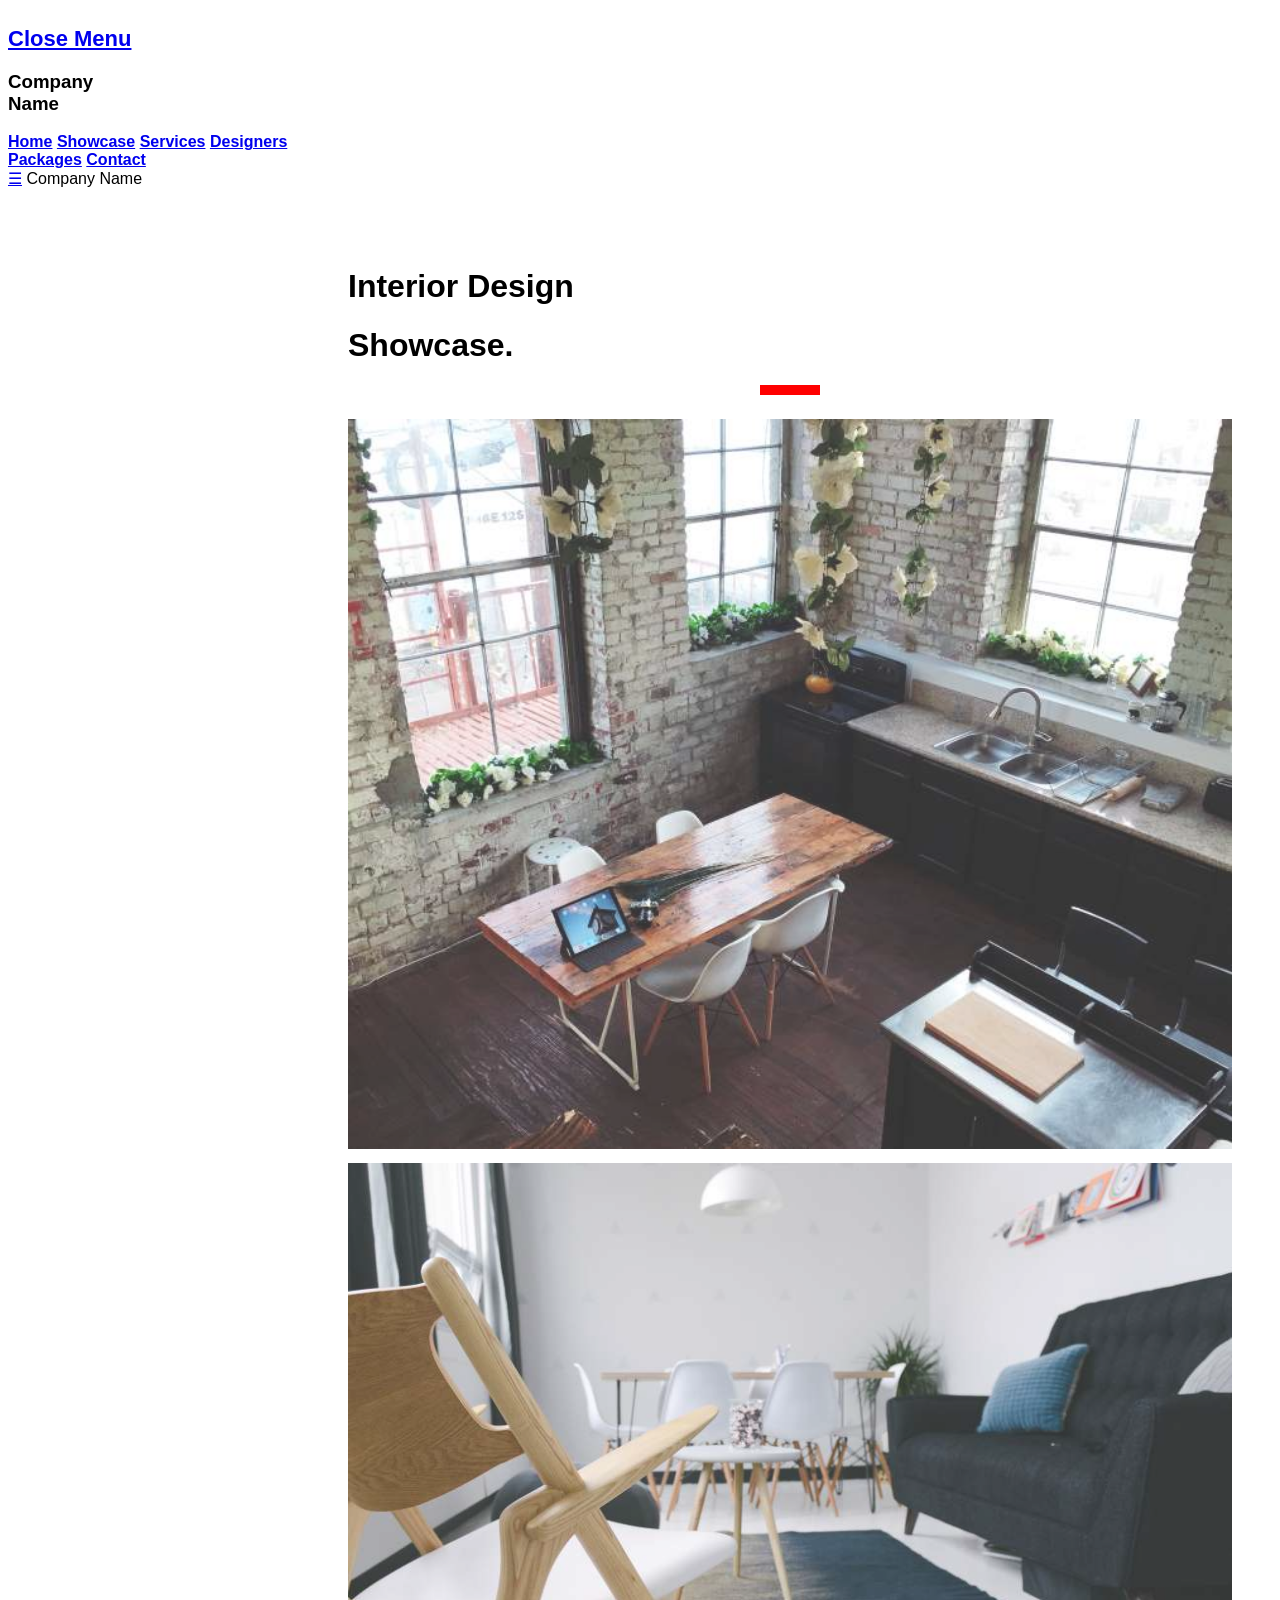
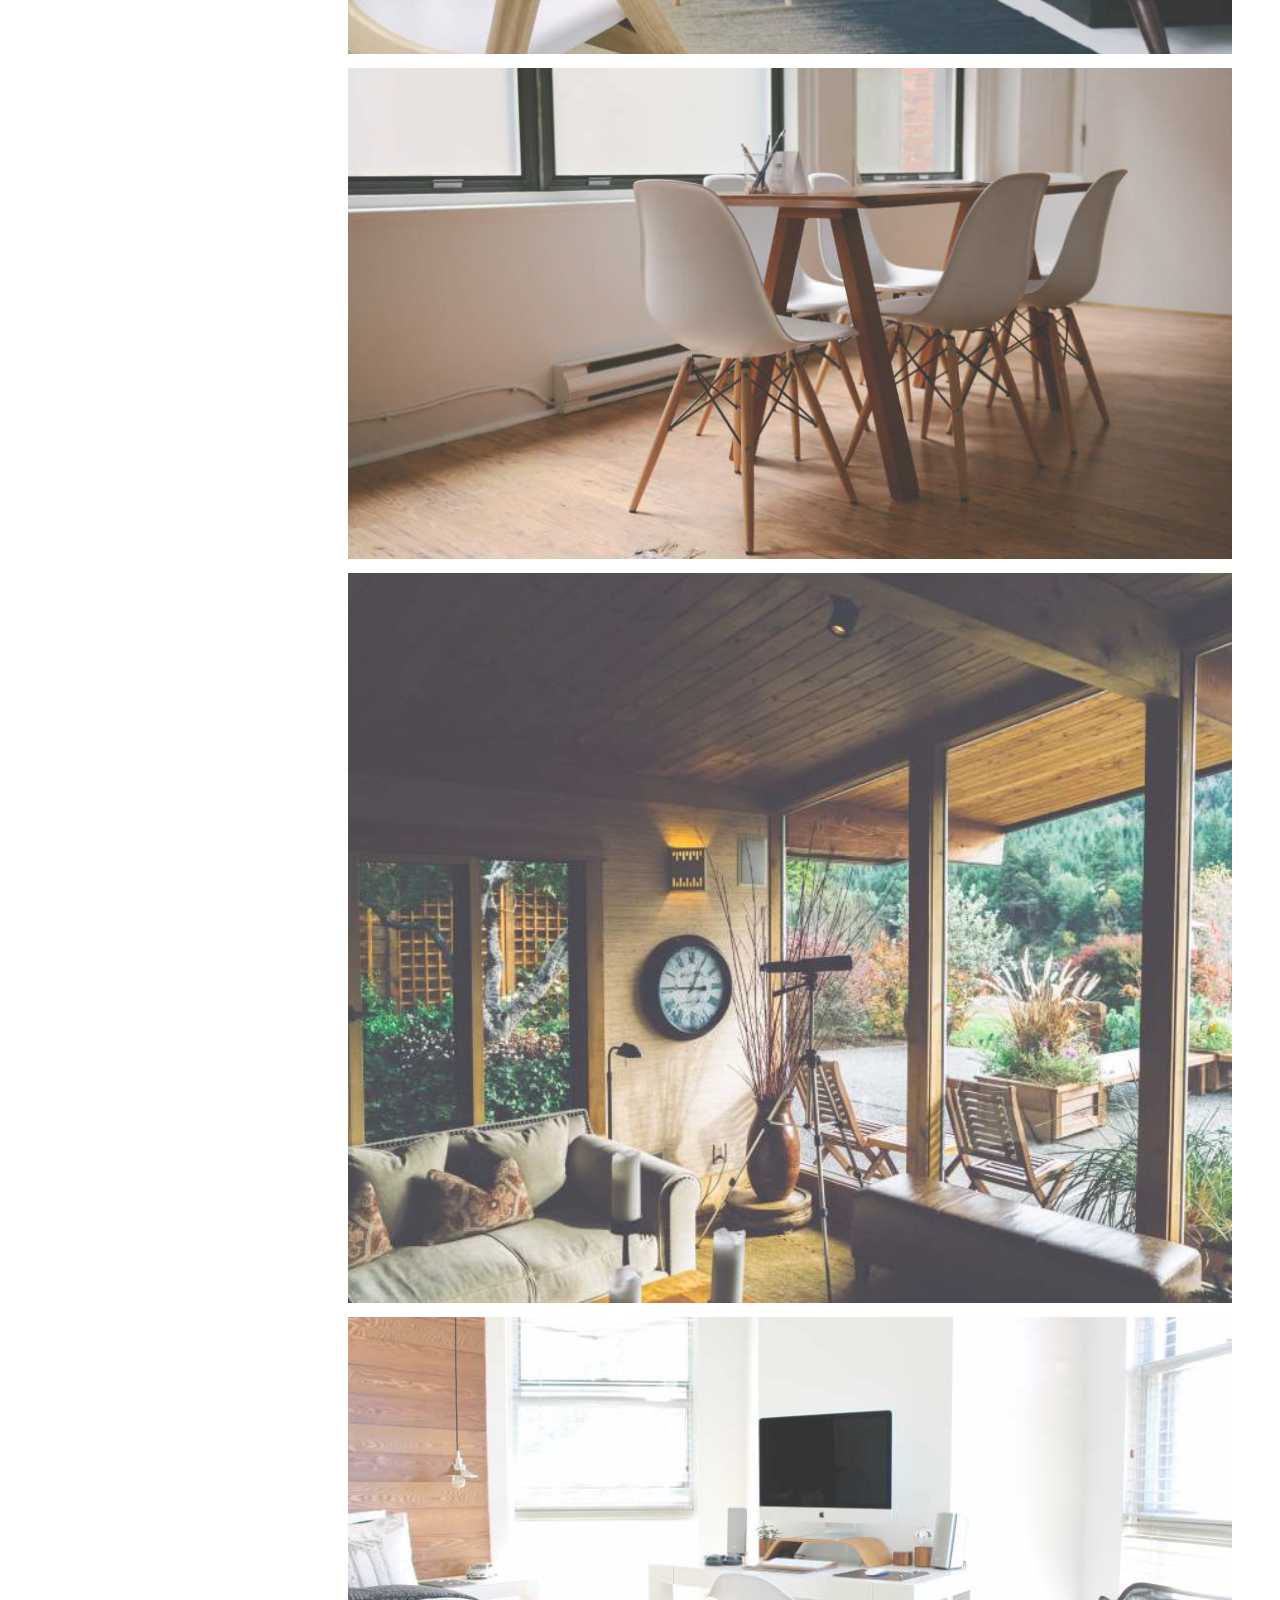
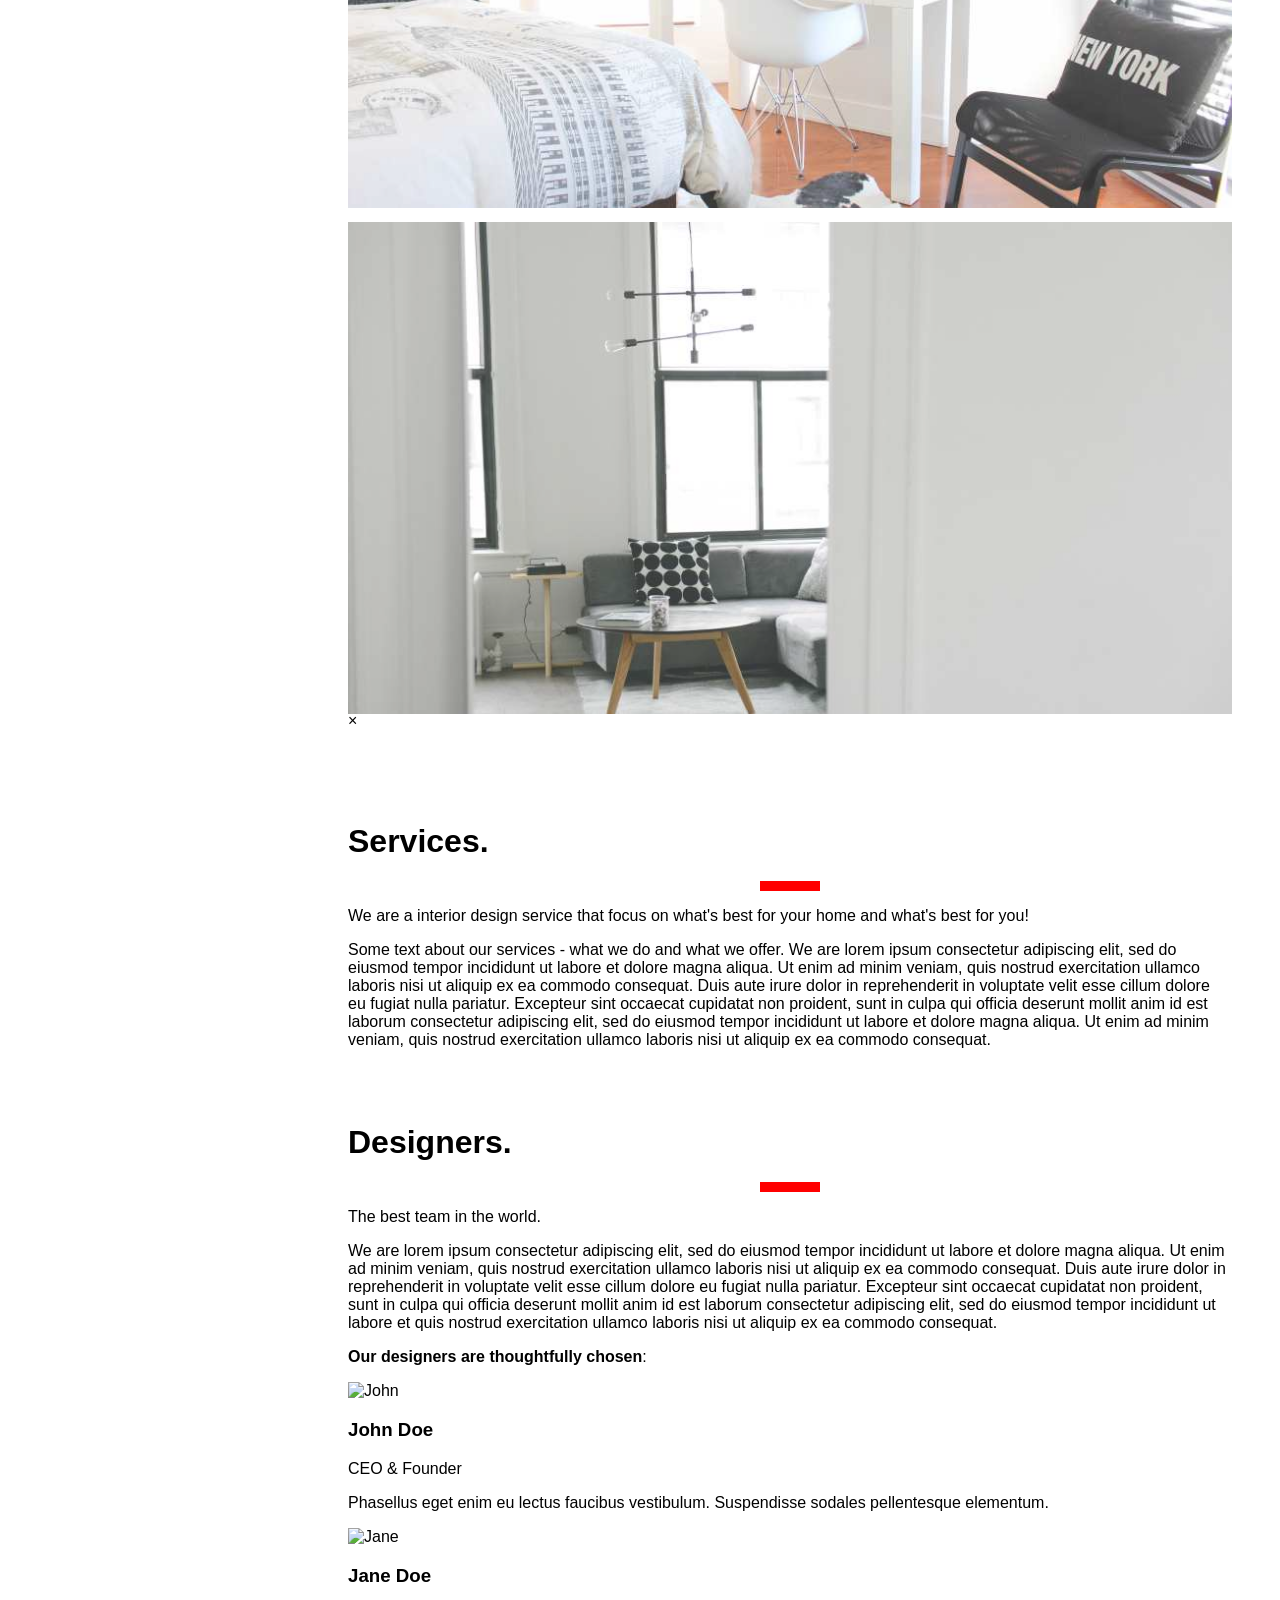
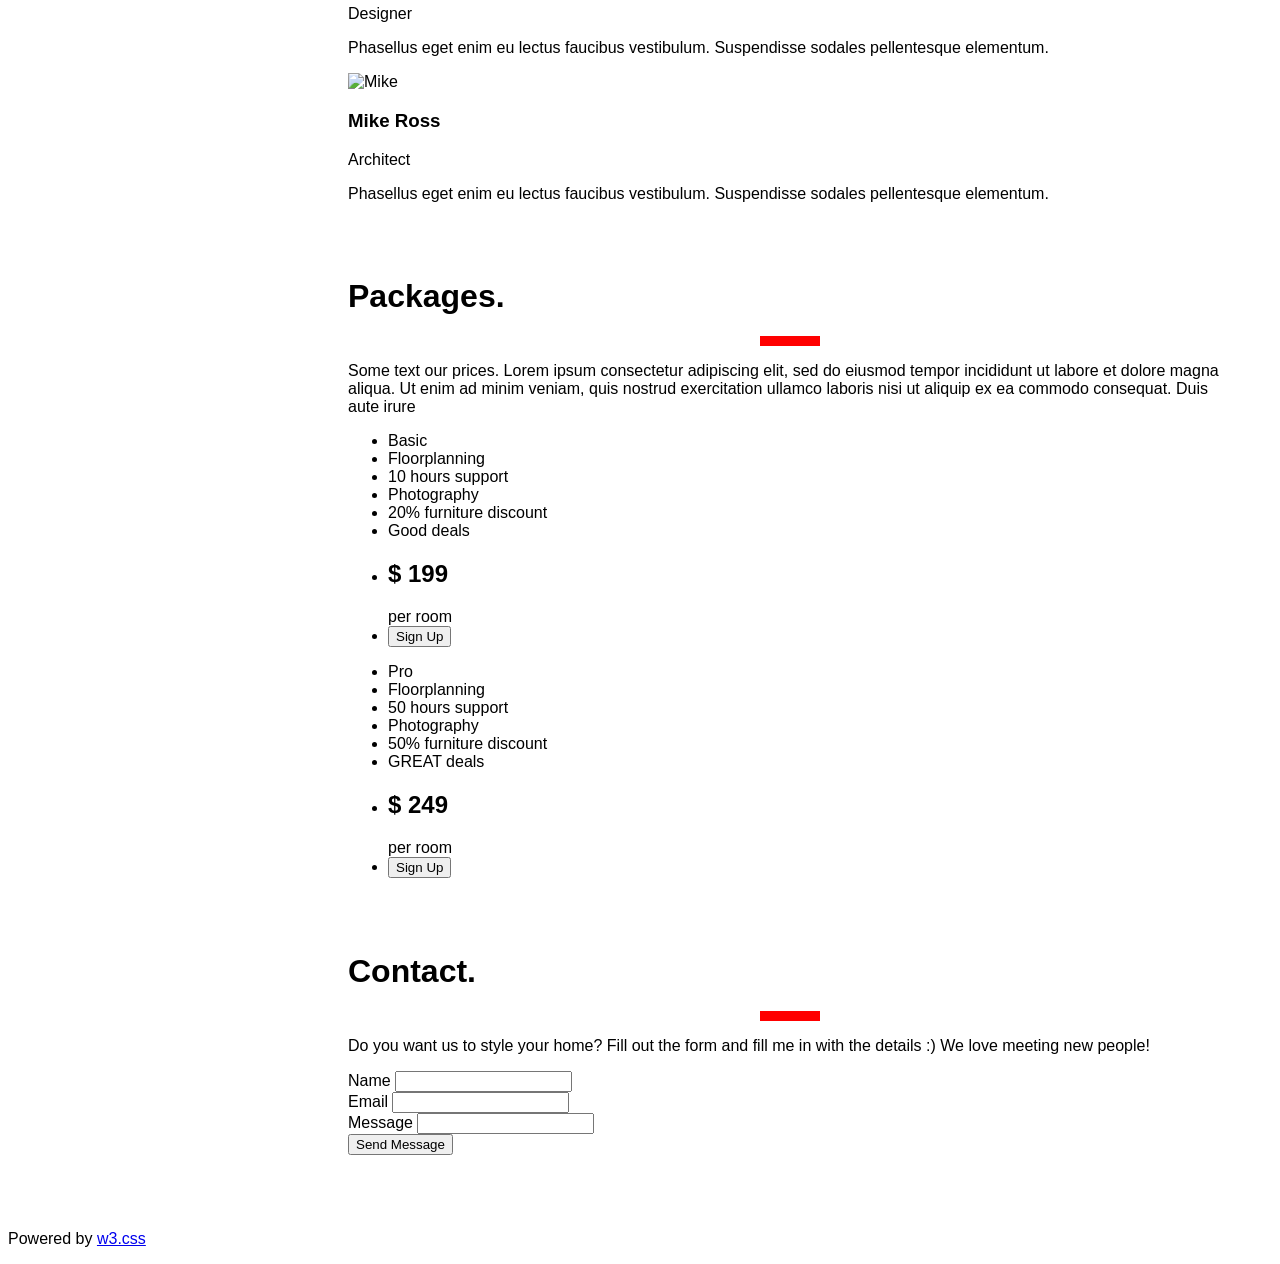
==== index.html @ fbdef61e "Update index.html" ====
<!DOCTYPE html>
<!-- saved from url=(0035)https://worldwidewoll.w3spaces.com/ -->
<html lang="en"><head><meta http-equiv="Content-Type" content="text/html; charset=UTF-8"><title>W3.CSS Template</title>

<script src="p5.min.js"></script>
<script src="p5.dom.min.js"></script>
<script src="p5.sound.min.js"></script>


<meta name="viewport" content="width=device-width, initial-scale=1">
<link rel="stylesheet" href="./index_files/w3.css">
<link rel="stylesheet" href="./index_files/css">
<style>
body,h1,h2,h3,h4,h5 {font-family: "Poppins", sans-serif}
body {font-size:16px;}
.w3-half img{margin-bottom:-6px;margin-top:16px;opacity:0.8;cursor:pointer}
.w3-half img:hover{opacity:1}
</style>
</head><body>

<!-- Sidebar/menu -->
<nav class="w3-sidebar w3-red w3-collapse w3-top w3-large w3-padding" style="z-index:3;width:300px;font-weight:bold;" id="mySidebar"><br>
  <a href="javascript:void(0)" onclick="w3_close()" class="w3-button w3-hide-large w3-display-topleft" style="width:100%;font-size:22px">Close Menu</a>
  <div class="w3-container">
    <h3 class="w3-padding-64"><b>Company<br>Name</b></h3>
  </div>
  <div class="w3-bar-block">
    <a href="https://worldwidewoll.w3spaces.com/#" onclick="w3_close()" class="w3-bar-item w3-button w3-hover-white">Home</a>
    <a href="https://worldwidewoll.w3spaces.com/#showcase" onclick="w3_close()" class="w3-bar-item w3-button w3-hover-white">Showcase</a>
    <a href="https://worldwidewoll.w3spaces.com/#services" onclick="w3_close()" class="w3-bar-item w3-button w3-hover-white">Services</a>
    <a href="https://worldwidewoll.w3spaces.com/#designers" onclick="w3_close()" class="w3-bar-item w3-button w3-hover-white">Designers</a>
    <a href="https://worldwidewoll.w3spaces.com/#packages" onclick="w3_close()" class="w3-bar-item w3-button w3-hover-white">Packages</a>
    <a href="https://worldwidewoll.w3spaces.com/#contact" onclick="w3_close()" class="w3-bar-item w3-button w3-hover-white">Contact</a>
  </div>
</nav>

<!-- Top menu on small screens -->
<header class="w3-container w3-top w3-hide-large w3-red w3-xlarge w3-padding">
  <a href="javascript:void(0)" class="w3-button w3-red w3-margin-right" onclick="w3_open()">☰</a>
  <span>Company Name</span>
</header>

<!-- Overlay effect when opening sidebar on small screens -->
<div class="w3-overlay w3-hide-large" onclick="w3_close()" style="cursor:pointer" title="close side menu" id="myOverlay"></div>

<!-- !PAGE CONTENT! -->
<div class="w3-main" style="margin-left:340px;margin-right:40px">

  <!-- Header -->
  <div class="w3-container" style="margin-top:80px" id="showcase">
    <h1 class="w3-jumbo"><b>Interior Design</b></h1>
    <h1 class="w3-xxxlarge w3-text-red"><b>Showcase.</b></h1>
    <hr style="width:50px;border:5px solid red" class="w3-round">
  </div>

  <!-- Photo grid (modal) -->
  <div class="w3-row-padding">
    <div class="w3-half">
		<script src="sketch.js"></script>
		<script src="drop.js"></script>
      <img src="./index_files/kitchenconcrete.jpg" style="width:100%" onclick="onClick(this)" alt="Concrete meets bricks">
      <img src="./index_files/livingroom.jpg" style="width:100%" onclick="onClick(this)" alt="Light, white and tight scandinavian design">
      <img src="./index_files/diningroom.jpg" style="width:100%" onclick="onClick(this)" alt="White walls with designer chairs">
    </div>

    <div class="w3-half">
      <img src="./index_files/atrium.jpg" style="width:100%" onclick="onClick(this)" alt="Windows for the atrium">
      <img src="./index_files/bedroom.jpg" style="width:100%" onclick="onClick(this)" alt="Bedroom and office in one space">
      <img src="./index_files/livingroom2.jpg" style="width:100%" onclick="onClick(this)" alt="Scandinavian design">
    </div>
  </div>

  <!-- Modal for full size images on click-->
  <div id="modal01" class="w3-modal w3-black" style="padding-top:0" onclick="this.style.display=&#39;none&#39;">
    <span class="w3-button w3-black w3-xxlarge w3-display-topright">×</span>
    <div class="w3-modal-content w3-animate-zoom w3-center w3-transparent w3-padding-64">
      <img id="img01" class="w3-image">
      <p id="caption"></p>
    </div>
  </div>

  <!-- Services -->
  <div class="w3-container" id="services" style="margin-top:75px">
    <h1 class="w3-xxxlarge w3-text-red"><b>Services.</b></h1>
    <hr style="width:50px;border:5px solid red" class="w3-round">
    <p>We are a interior design service that focus on what's best for your home and what's best for you!</p>
    <p>Some text about our services - what we do and what we offer. We are lorem ipsum consectetur adipiscing elit, sed do eiusmod tempor incididunt ut labore et dolore magna aliqua. Ut enim ad minim veniam, quis nostrud exercitation ullamco laboris nisi ut aliquip ex ea commodo consequat. Duis aute irure
    dolor in reprehenderit in voluptate velit esse cillum dolore eu fugiat nulla pariatur. Excepteur sint occaecat cupidatat non proident, sunt in culpa qui officia deserunt mollit anim id est laborum consectetur adipiscing elit, sed do eiusmod tempor
    incididunt ut labore et dolore magna aliqua. Ut enim ad minim veniam, quis nostrud exercitation ullamco laboris nisi ut aliquip ex ea commodo consequat.
    </p>
  </div>

  <!-- Designers -->
  <div class="w3-container" id="designers" style="margin-top:75px">
    <h1 class="w3-xxxlarge w3-text-red"><b>Designers.</b></h1>
    <hr style="width:50px;border:5px solid red" class="w3-round">
    <p>The best team in the world.</p>
    <p>We are lorem ipsum consectetur adipiscing elit, sed do eiusmod tempor incididunt ut labore et dolore magna aliqua. Ut enim ad minim veniam, quis nostrud exercitation ullamco laboris nisi ut aliquip ex ea commodo consequat. Duis aute irure
    dolor in reprehenderit in voluptate velit esse cillum dolore eu fugiat nulla pariatur. Excepteur sint occaecat cupidatat non proident, sunt in culpa qui officia deserunt mollit anim id est laborum consectetur adipiscing elit, sed do eiusmod tempor
    incididunt ut labore et quis nostrud exercitation ullamco laboris nisi ut aliquip ex ea commodo consequat.
    </p>
    <p><b>Our designers are thoughtfully chosen</b>:</p>
  </div>

  <!-- The Team -->
  <div class="w3-row-padding w3-grayscale">
    <div class="w3-col m4 w3-margin-bottom">
      <div class="w3-light-grey">
        <img src="./index_files/team2.jpg" alt="John" style="width:100%">
        <div class="w3-container">
          <h3>John Doe</h3>
          <p class="w3-opacity">CEO &amp; Founder</p>
          <p>Phasellus eget enim eu lectus faucibus vestibulum. Suspendisse sodales pellentesque elementum.</p>
        </div>
      </div>
    </div>
    <div class="w3-col m4 w3-margin-bottom">
      <div class="w3-light-grey">
        <img src="./index_files/team1.jpg" alt="Jane" style="width:100%">
        <div class="w3-container">
          <h3>Jane Doe</h3>
          <p class="w3-opacity">Designer</p>
          <p>Phasellus eget enim eu lectus faucibus vestibulum. Suspendisse sodales pellentesque elementum.</p>
        </div>
      </div>
    </div>
    <div class="w3-col m4 w3-margin-bottom">
      <div class="w3-light-grey">
        <img src="./index_files/team3.jpg" alt="Mike" style="width:100%">
        <div class="w3-container">
          <h3>Mike Ross</h3>
          <p class="w3-opacity">Architect</p>
          <p>Phasellus eget enim eu lectus faucibus vestibulum. Suspendisse sodales pellentesque elementum.</p>
        </div>
      </div>
    </div>
  </div>

  <!-- Packages / Pricing Tables -->
  <div class="w3-container" id="packages" style="margin-top:75px">
    <h1 class="w3-xxxlarge w3-text-red"><b>Packages.</b></h1>
    <hr style="width:50px;border:5px solid red" class="w3-round">
    <p>Some text our prices. Lorem ipsum consectetur adipiscing elit, sed do eiusmod tempor incididunt ut labore et dolore magna aliqua. Ut enim ad minim veniam, quis nostrud exercitation ullamco laboris nisi ut aliquip ex ea commodo consequat. Duis aute irure</p>
  </div>

  <div class="w3-row-padding">
    <div class="w3-half w3-margin-bottom">
      <ul class="w3-ul w3-light-grey w3-center">
        <li class="w3-dark-grey w3-xlarge w3-padding-32">Basic</li>
        <li class="w3-padding-16">Floorplanning</li>
        <li class="w3-padding-16">10 hours support</li>
        <li class="w3-padding-16">Photography</li>
        <li class="w3-padding-16">20% furniture discount</li>
        <li class="w3-padding-16">Good deals</li>
        <li class="w3-padding-16">
          <h2>$ 199</h2>
          <span class="w3-opacity">per room</span>
        </li>
        <li class="w3-light-grey w3-padding-24">
          <button class="w3-button w3-white w3-padding-large w3-hover-black">Sign Up</button>
        </li>
      </ul>
    </div>

    <div class="w3-half">
      <ul class="w3-ul w3-light-grey w3-center">
        <li class="w3-red w3-xlarge w3-padding-32">Pro</li>
        <li class="w3-padding-16">Floorplanning</li>
        <li class="w3-padding-16">50 hours support</li>
        <li class="w3-padding-16">Photography</li>
        <li class="w3-padding-16">50% furniture discount</li>
        <li class="w3-padding-16">GREAT deals</li>
        <li class="w3-padding-16">
          <h2>$ 249</h2>
          <span class="w3-opacity">per room</span>
        </li>
        <li class="w3-light-grey w3-padding-24">
          <button class="w3-button w3-red w3-padding-large w3-hover-black">Sign Up</button>
        </li>
      </ul>
    </div>
  </div>

  <!-- Contact -->
  <div class="w3-container" id="contact" style="margin-top:75px">
    <h1 class="w3-xxxlarge w3-text-red"><b>Contact.</b></h1>
    <hr style="width:50px;border:5px solid red" class="w3-round">
    <p>Do you want us to style your home? Fill out the form and fill me in with the details :) We love meeting new people!</p>
    <form action="https://worldwidewoll.w3spaces.com/action_page.php" target="_blank">
      <div class="w3-section">
        <label>Name</label>
        <input class="w3-input w3-border" type="text" name="Name" required="">
      </div>
      <div class="w3-section">
        <label>Email</label>
        <input class="w3-input w3-border" type="text" name="Email" required="">
      </div>
      <div class="w3-section">
        <label>Message</label>
        <input class="w3-input w3-border" type="text" name="Message" required="">
      </div>
      <button type="submit" class="w3-button w3-block w3-padding-large w3-red w3-margin-bottom">Send Message</button>
    </form>
  </div>

<!-- End page content -->
</div>

<!-- W3.CSS Container -->
<div class="w3-light-grey w3-container w3-padding-32" style="margin-top:75px;padding-right:58px"><p class="w3-right">Powered by <a href="https://www.w3schools.com/w3css/default.asp" title="W3.CSS" target="_blank" class="w3-hover-opacity">w3.css</a></p></div>

<script>
// Script to open and close sidebar
function w3_open() {
  document.getElementById("mySidebar").style.display = "block";
  document.getElementById("myOverlay").style.display = "block";
}

function w3_close() {
  document.getElementById("mySidebar").style.display = "none";
  document.getElementById("myOverlay").style.display = "none";
}

// Modal Image Gallery
function onClick(element) {
  document.getElementById("img01").src = element.src;
  document.getElementById("modal01").style.display = "block";
  var captionText = document.getElementById("caption");
  captionText.innerHTML = element.alt;
}
</script>



</body></html>
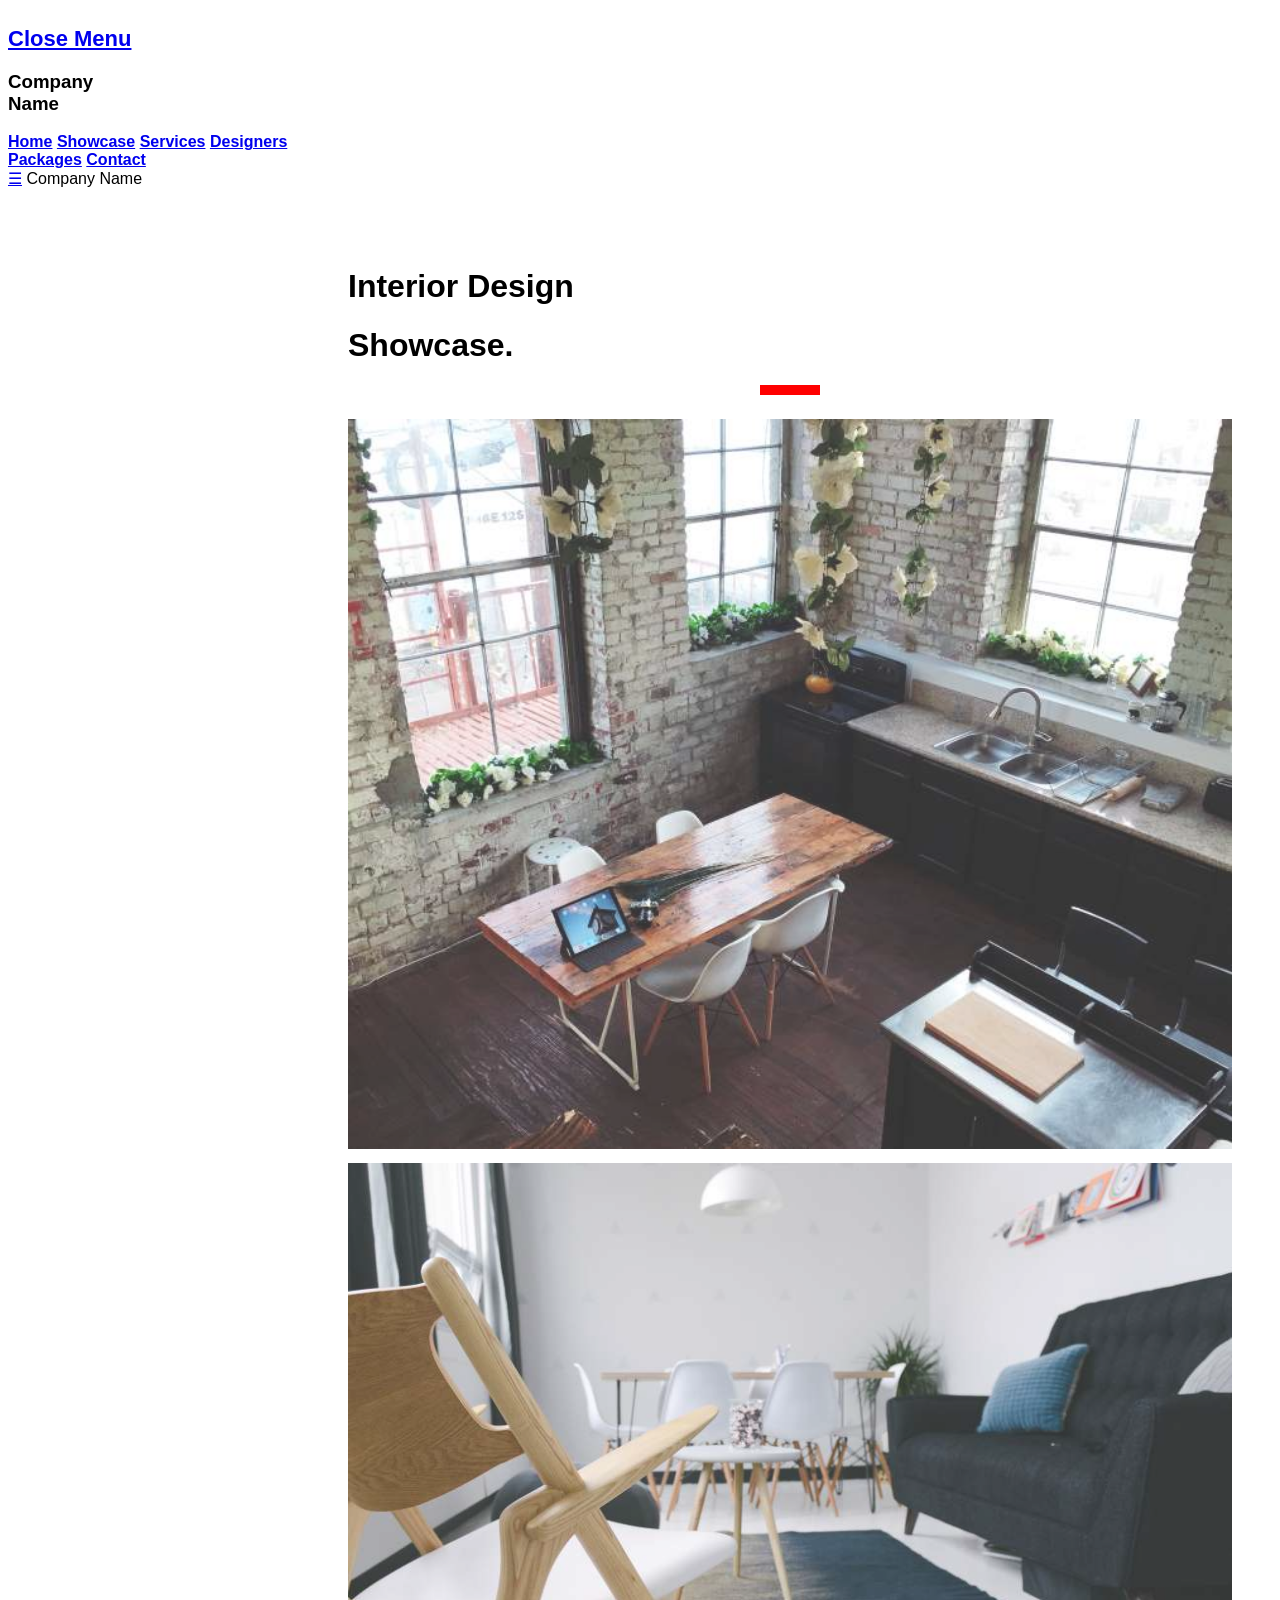
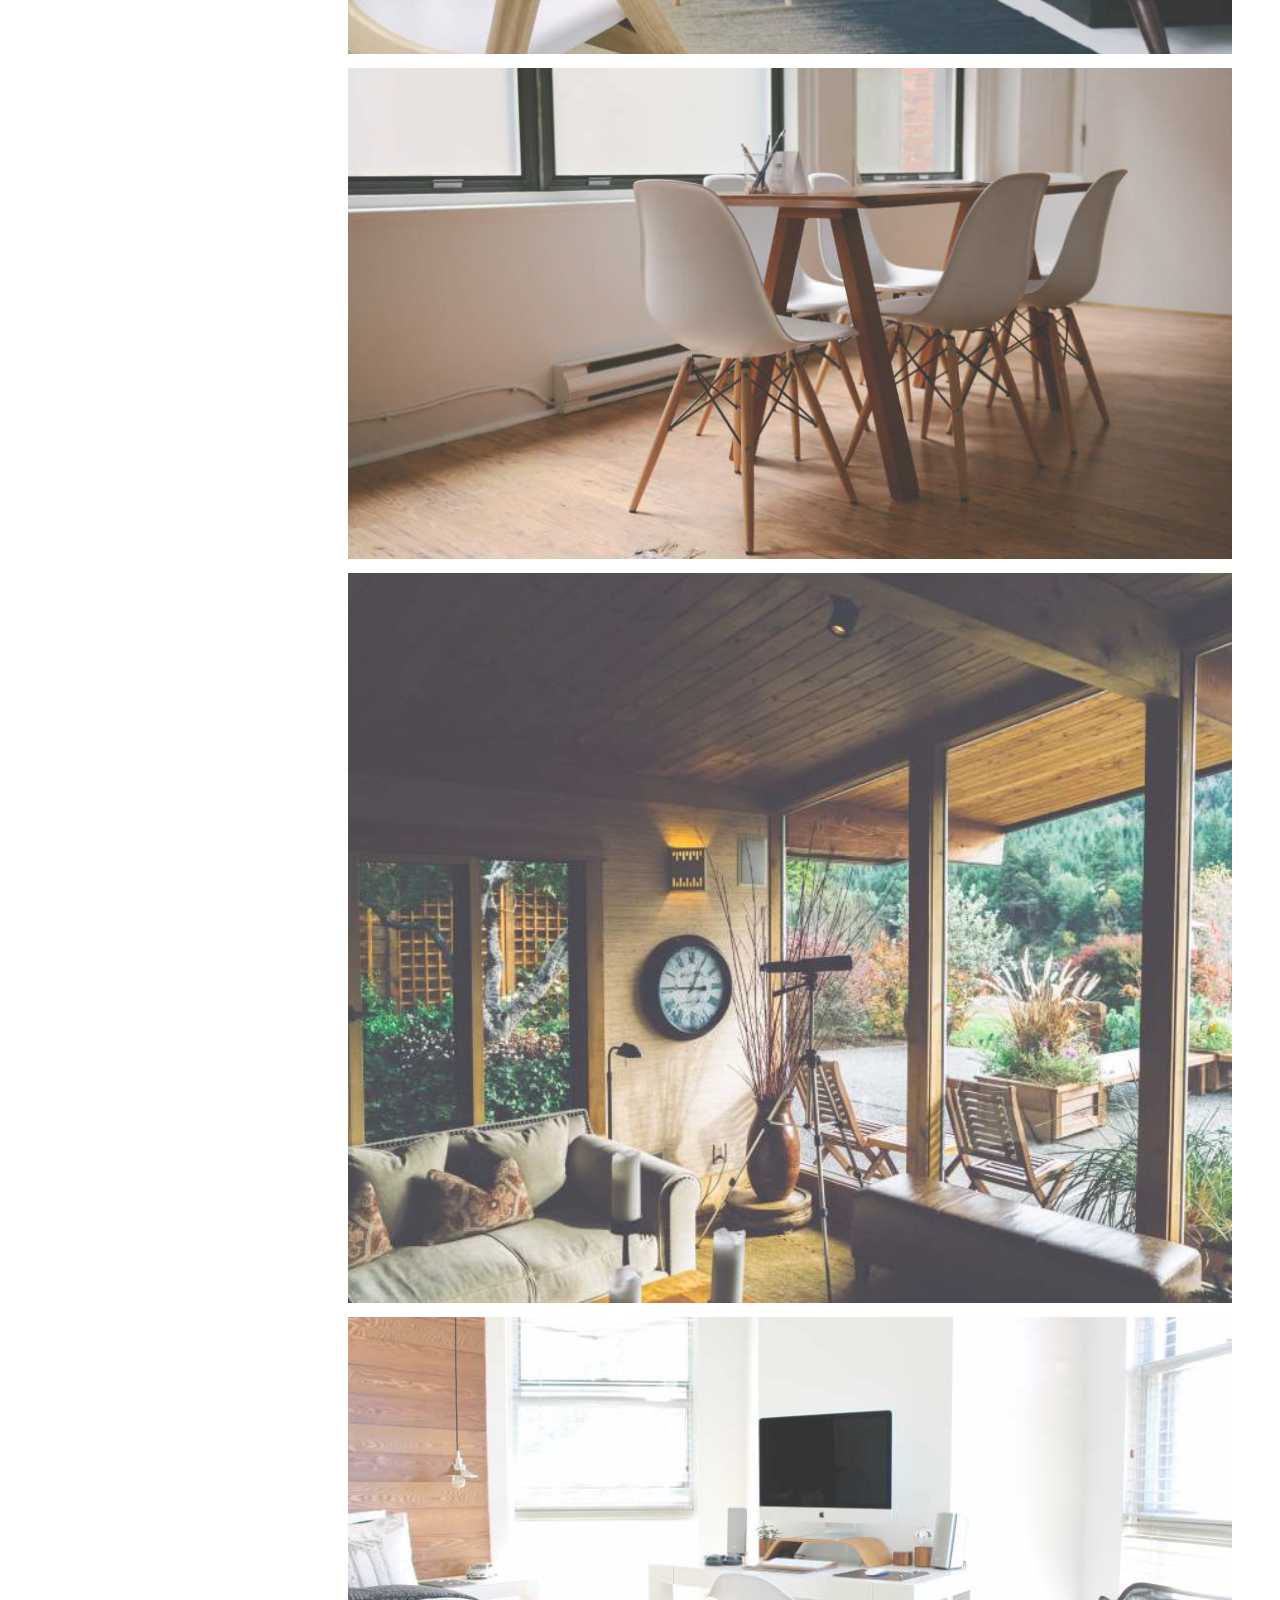
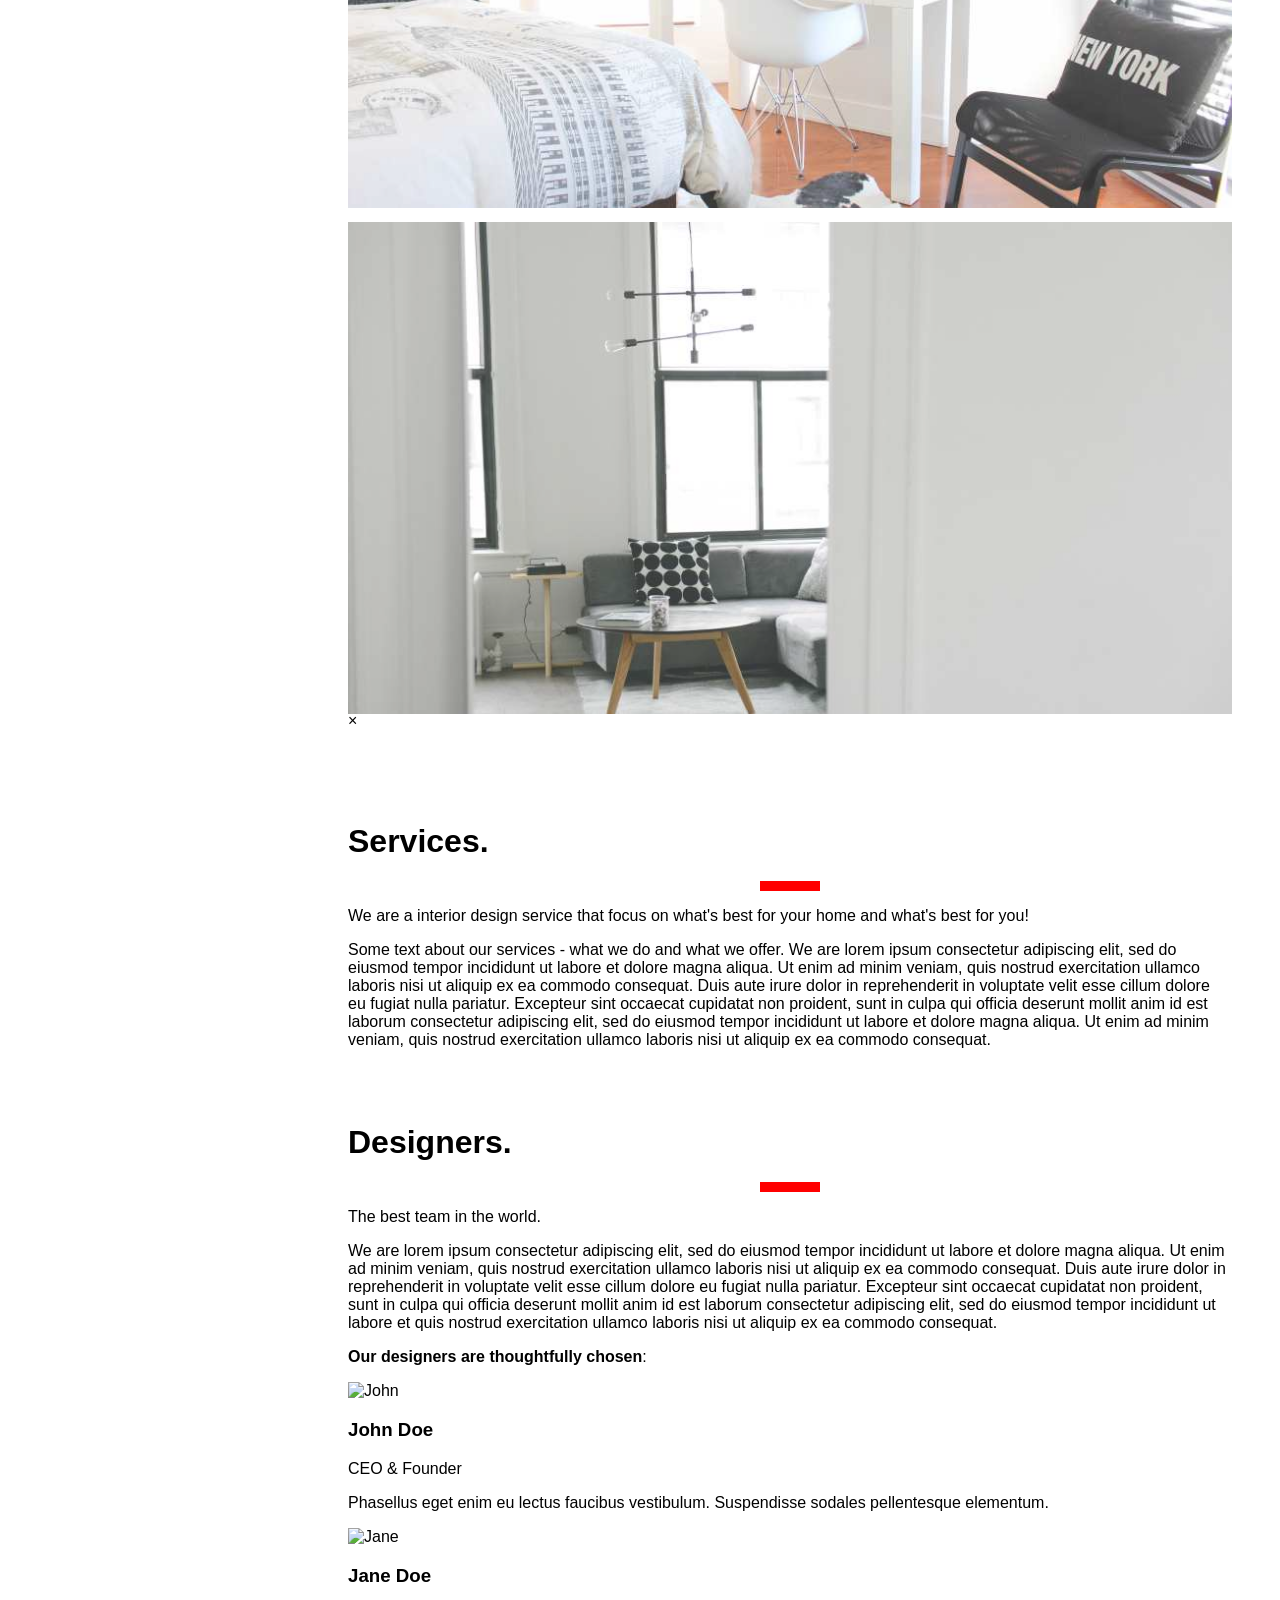
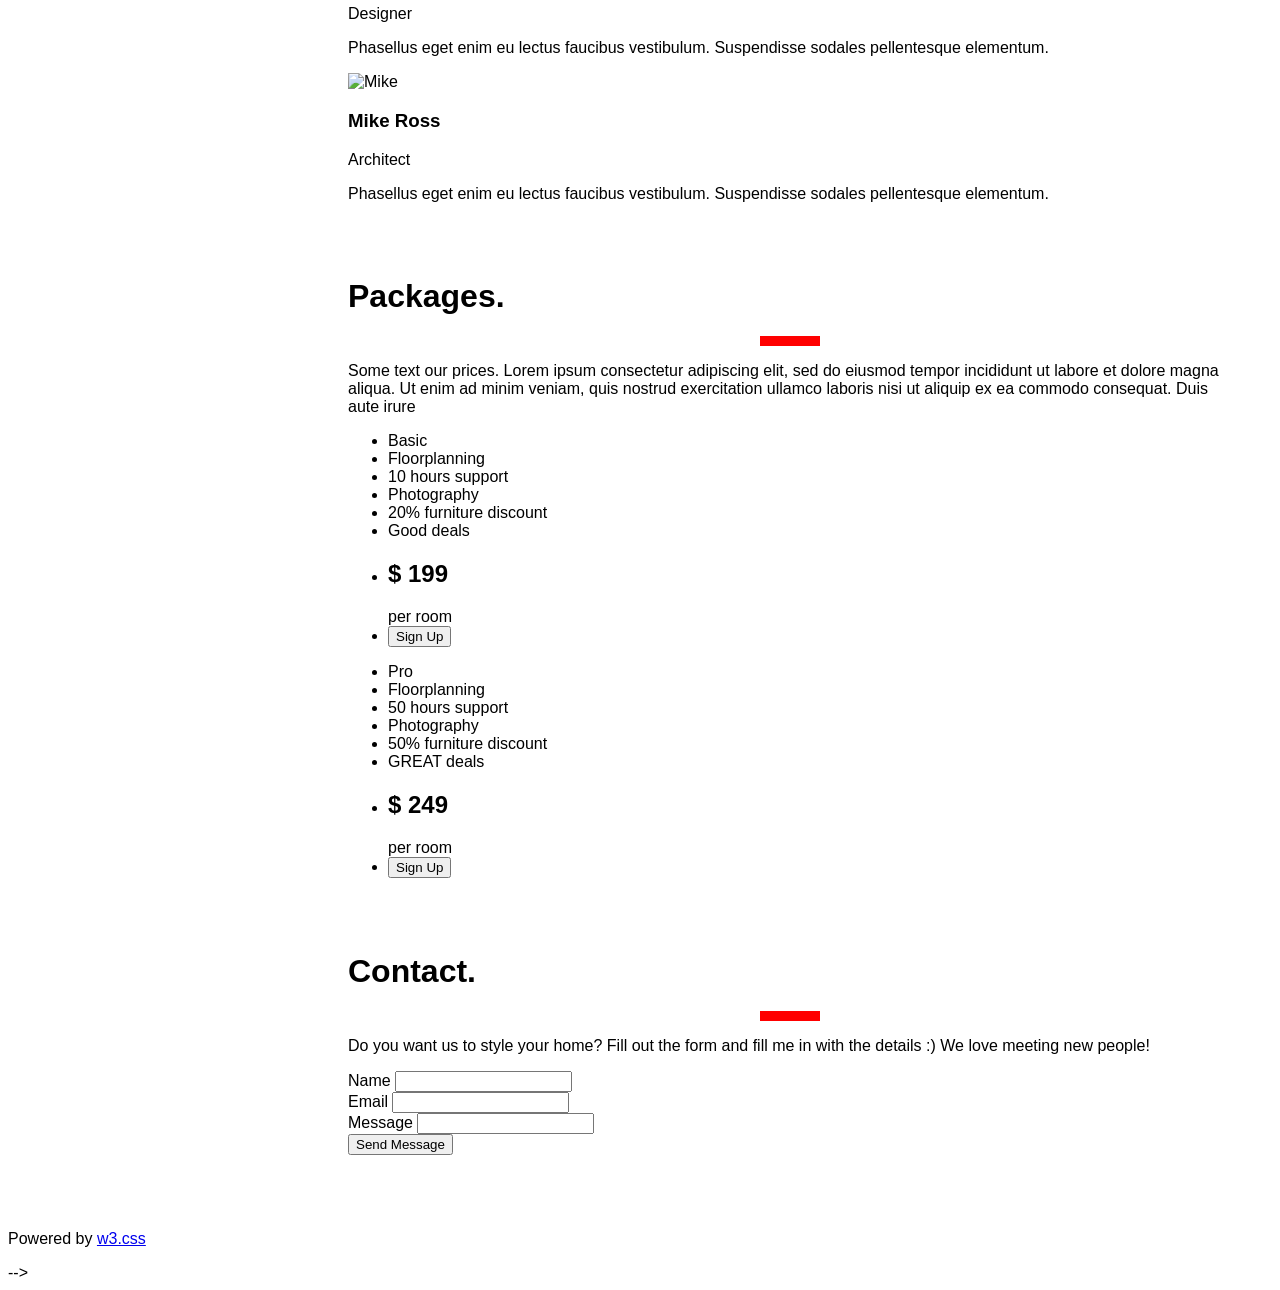
==== commit 5fbde52a: "Update index.html" ====
--- a/index.html
+++ b/index.html
@@ -17,7 +17,10 @@
 .w3-half img:hover{opacity:1}
 </style>
 </head><body>
-
+	<script src="sketch.js"></script>
+	<script src="drop.js"></script>
+<!--
+	
 <!-- Sidebar/menu -->
 <nav class="w3-sidebar w3-red w3-collapse w3-top w3-large w3-padding" style="z-index:3;width:300px;font-weight:bold;" id="mySidebar"><br>
   <a href="javascript:void(0)" onclick="w3_close()" class="w3-button w3-hide-large w3-display-topleft" style="width:100%;font-size:22px">Close Menu</a>
@@ -56,8 +59,7 @@
   <!-- Photo grid (modal) -->
   <div class="w3-row-padding">
     <div class="w3-half">
-		<script src="sketch.js"></script>
-		<script src="drop.js"></script>
+
       <img src="./index_files/kitchenconcrete.jpg" style="width:100%" onclick="onClick(this)" alt="Concrete meets bricks">
       <img src="./index_files/livingroom.jpg" style="width:100%" onclick="onClick(this)" alt="Light, white and tight scandinavian design">
       <img src="./index_files/diningroom.jpg" style="width:100%" onclick="onClick(this)" alt="White walls with designer chairs">
@@ -230,6 +232,7 @@
 }
 </script>
 
+-->
 
 
 </body></html>
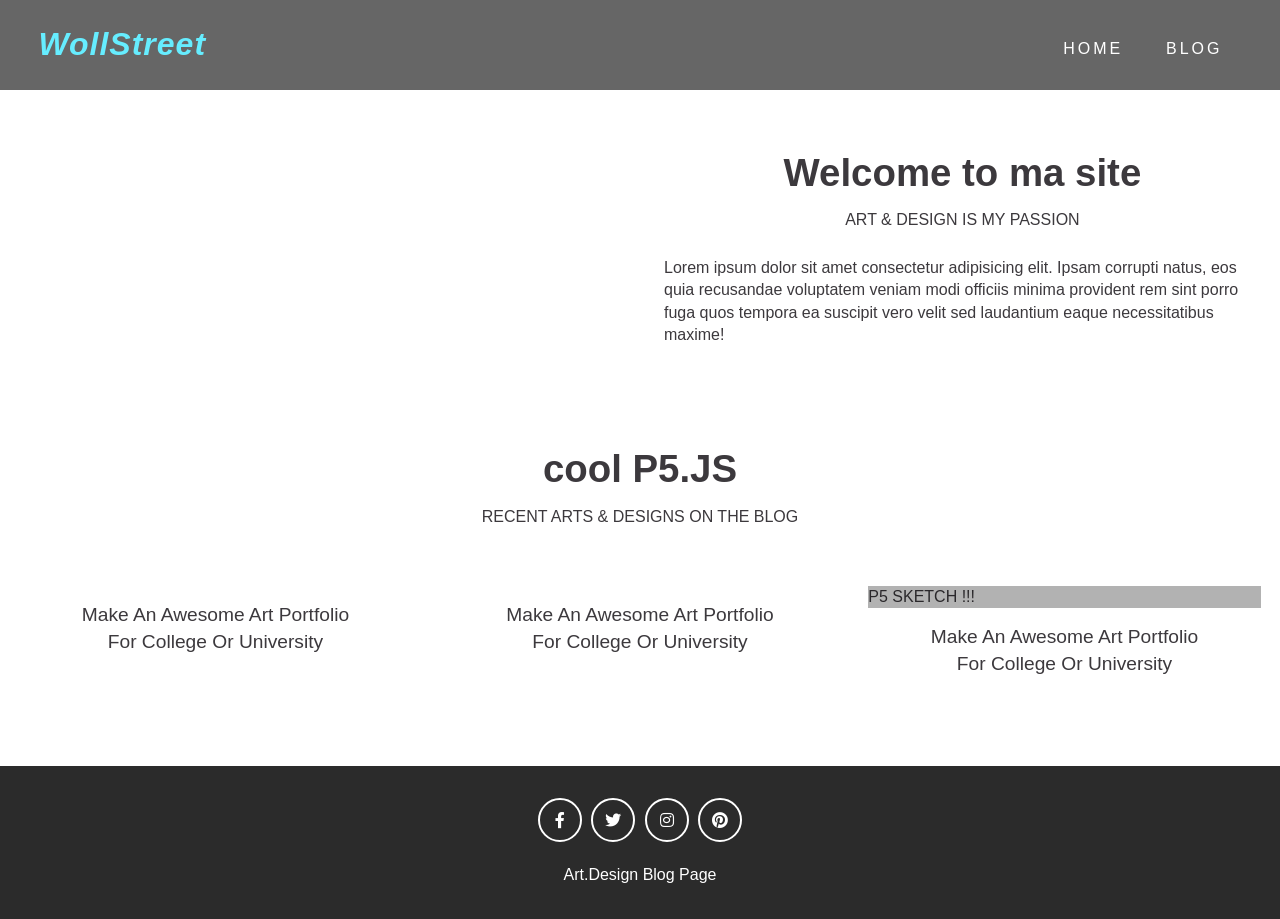
==== commit bafd4f90: "wollstreet blog v1 wollstreet blog v1" ====
--- a/index.html
+++ b/index.html
@@ -1,238 +1,125 @@
 <!DOCTYPE html>
-<!-- saved from url=(0035)https://worldwidewoll.w3spaces.com/ -->
-<html lang="en"><head><meta http-equiv="Content-Type" content="text/html; charset=UTF-8"><title>W3.CSS Template</title>
+<html>
+  <head>
+    <script src="p5.min.js"></script>
+    <script src="p5.dom.min.js"></script>
+    <script src="p5.sound.min.js"></script>
+    <script src="sketch.js"></script>       
 
-<script src="p5.min.js"></script>
-<script src="p5.dom.min.js"></script>
-<script src="p5.sound.min.js"></script>
+    <meta charset="utf-8">
+    <meta http-equiv="X-UA-Compatible" content="IE=edge">
+    <title>Art.Design Blog</title>
+    <meta name="viewport" content="width=device-width, initial-scale=1">
+    <!-- Font awesome icon -->
+    
+    <link rel="stylesheet" href="https://cdnjs.cloudflare.com/ajax/libs/font-awesome/5.15.1/css/all.min.css" integrity="sha512-+4zCK9k+qNFUR5X+cKL9EIR+ZOhtIloNl9GIKS57V1MyNsYpYcUrUeQc9vNfzsWfV28IaLL3i96P9sdNyeRssA==" crossorigin="anonymous" />
+    
+    <link rel="stylesheet" href="style.css">
+  </head>
+
+  <body>
+
+    <!-- header -->
+    <header>
+
+      <nav class = "navbar">
+        <div class = "container">
+          <a href = "index.html" class = "navbar-brand"> <i>WollStreet</i> </a>
+          <div class = "navbar-nav">
+            <a href = "">home</a>
+            <a href = "">blog</a>
+          </div>
+        </div>
+      </nav>
+
+    </header>
+    <!-- end of header -->
 
 
-<meta name="viewport" content="width=device-width, initial-scale=1">
-<link rel="stylesheet" href="./index_files/w3.css">
-<link rel="stylesheet" href="./index_files/css">
-<style>
-body,h1,h2,h3,h4,h5 {font-family: "Poppins", sans-serif}
-body {font-size:16px;}
-.w3-half img{margin-bottom:-6px;margin-top:16px;opacity:0.8;cursor:pointer}
-.w3-half img:hover{opacity:1}
-</style>
-</head><body>
-	<script src="sketch.js"></script>
-	<script src="drop.js"></script>
-<!--
-	
-<!-- Sidebar/menu -->
-<nav class="w3-sidebar w3-red w3-collapse w3-top w3-large w3-padding" style="z-index:3;width:300px;font-weight:bold;" id="mySidebar"><br>
-  <a href="javascript:void(0)" onclick="w3_close()" class="w3-button w3-hide-large w3-display-topleft" style="width:100%;font-size:22px">Close Menu</a>
-  <div class="w3-container">
-    <h3 class="w3-padding-64"><b>Company<br>Name</b></h3>
-  </div>
-  <div class="w3-bar-block">
-    <a href="https://worldwidewoll.w3spaces.com/#" onclick="w3_close()" class="w3-bar-item w3-button w3-hover-white">Home</a>
-    <a href="https://worldwidewoll.w3spaces.com/#showcase" onclick="w3_close()" class="w3-bar-item w3-button w3-hover-white">Showcase</a>
-    <a href="https://worldwidewoll.w3spaces.com/#services" onclick="w3_close()" class="w3-bar-item w3-button w3-hover-white">Services</a>
-    <a href="https://worldwidewoll.w3spaces.com/#designers" onclick="w3_close()" class="w3-bar-item w3-button w3-hover-white">Designers</a>
-    <a href="https://worldwidewoll.w3spaces.com/#packages" onclick="w3_close()" class="w3-bar-item w3-button w3-hover-white">Packages</a>
-    <a href="https://worldwidewoll.w3spaces.com/#contact" onclick="w3_close()" class="w3-bar-item w3-button w3-hover-white">Contact</a>
-  </div>
-</nav>
+    <!-- about -->
+    <section class = "about" id = "about">
+      <div class = "container">
+        <div class = "about-content">
 
-<!-- Top menu on small screens -->
-<header class="w3-container w3-top w3-hide-large w3-red w3-xlarge w3-padding">
-  <a href="javascript:void(0)" class="w3-button w3-red w3-margin-right" onclick="w3_open()">☰</a>
-  <span>Company Name</span>
-</header>
+          <div id = "c1"></div>
 
-<!-- Overlay effect when opening sidebar on small screens -->
-<div class="w3-overlay w3-hide-large" onclick="w3_close()" style="cursor:pointer" title="close side menu" id="myOverlay"></div>
-
-<!-- !PAGE CONTENT! -->
-<div class="w3-main" style="margin-left:340px;margin-right:40px">
-
-  <!-- Header -->
-  <div class="w3-container" style="margin-top:80px" id="showcase">
-    <h1 class="w3-jumbo"><b>Interior Design</b></h1>
-    <h1 class="w3-xxxlarge w3-text-red"><b>Showcase.</b></h1>
-    <hr style="width:50px;border:5px solid red" class="w3-round">
-  </div>
-
-  <!-- Photo grid (modal) -->
-  <div class="w3-row-padding">
-    <div class="w3-half">
-
-      <img src="./index_files/kitchenconcrete.jpg" style="width:100%" onclick="onClick(this)" alt="Concrete meets bricks">
-      <img src="./index_files/livingroom.jpg" style="width:100%" onclick="onClick(this)" alt="Light, white and tight scandinavian design">
-      <img src="./index_files/diningroom.jpg" style="width:100%" onclick="onClick(this)" alt="White walls with designer chairs">
-    </div>
-
-    <div class="w3-half">
-      <img src="./index_files/atrium.jpg" style="width:100%" onclick="onClick(this)" alt="Windows for the atrium">
-      <img src="./index_files/bedroom.jpg" style="width:100%" onclick="onClick(this)" alt="Bedroom and office in one space">
-      <img src="./index_files/livingroom2.jpg" style="width:100%" onclick="onClick(this)" alt="Scandinavian design">
-    </div>
-  </div>
-
-  <!-- Modal for full size images on click-->
-  <div id="modal01" class="w3-modal w3-black" style="padding-top:0" onclick="this.style.display=&#39;none&#39;">
-    <span class="w3-button w3-black w3-xxlarge w3-display-topright">×</span>
-    <div class="w3-modal-content w3-animate-zoom w3-center w3-transparent w3-padding-64">
-      <img id="img01" class="w3-image">
-      <p id="caption"></p>
-    </div>
-  </div>
-
-  <!-- Services -->
-  <div class="w3-container" id="services" style="margin-top:75px">
-    <h1 class="w3-xxxlarge w3-text-red"><b>Services.</b></h1>
-    <hr style="width:50px;border:5px solid red" class="w3-round">
-    <p>We are a interior design service that focus on what's best for your home and what's best for you!</p>
-    <p>Some text about our services - what we do and what we offer. We are lorem ipsum consectetur adipiscing elit, sed do eiusmod tempor incididunt ut labore et dolore magna aliqua. Ut enim ad minim veniam, quis nostrud exercitation ullamco laboris nisi ut aliquip ex ea commodo consequat. Duis aute irure
-    dolor in reprehenderit in voluptate velit esse cillum dolore eu fugiat nulla pariatur. Excepteur sint occaecat cupidatat non proident, sunt in culpa qui officia deserunt mollit anim id est laborum consectetur adipiscing elit, sed do eiusmod tempor
-    incididunt ut labore et dolore magna aliqua. Ut enim ad minim veniam, quis nostrud exercitation ullamco laboris nisi ut aliquip ex ea commodo consequat.
-    </p>
-  </div>
-
-  <!-- Designers -->
-  <div class="w3-container" id="designers" style="margin-top:75px">
-    <h1 class="w3-xxxlarge w3-text-red"><b>Designers.</b></h1>
-    <hr style="width:50px;border:5px solid red" class="w3-round">
-    <p>The best team in the world.</p>
-    <p>We are lorem ipsum consectetur adipiscing elit, sed do eiusmod tempor incididunt ut labore et dolore magna aliqua. Ut enim ad minim veniam, quis nostrud exercitation ullamco laboris nisi ut aliquip ex ea commodo consequat. Duis aute irure
-    dolor in reprehenderit in voluptate velit esse cillum dolore eu fugiat nulla pariatur. Excepteur sint occaecat cupidatat non proident, sunt in culpa qui officia deserunt mollit anim id est laborum consectetur adipiscing elit, sed do eiusmod tempor
-    incididunt ut labore et quis nostrud exercitation ullamco laboris nisi ut aliquip ex ea commodo consequat.
-    </p>
-    <p><b>Our designers are thoughtfully chosen</b>:</p>
-  </div>
-
-  <!-- The Team -->
-  <div class="w3-row-padding w3-grayscale">
-    <div class="w3-col m4 w3-margin-bottom">
-      <div class="w3-light-grey">
-        <img src="./index_files/team2.jpg" alt="John" style="width:100%">
-        <div class="w3-container">
-          <h3>John Doe</h3>
-          <p class="w3-opacity">CEO &amp; Founder</p>
-          <p>Phasellus eget enim eu lectus faucibus vestibulum. Suspendisse sodales pellentesque elementum.</p>
+          <div class = "about-text">
+            <div class = "title">
+              <h2>Welcome to ma site</h2>
+              <p>art & design is my passion</p>
+            </div>
+            <p>Lorem ipsum dolor sit amet consectetur adipisicing elit. Ipsam corrupti natus, eos quia recusandae voluptatem veniam modi officiis minima provident rem sint porro fuga quos tempora ea suscipit vero velit sed laudantium eaque necessitatibus maxime!</p>
+          </div>
         </div>
       </div>
-    </div>
-    <div class="w3-col m4 w3-margin-bottom">
-      <div class="w3-light-grey">
-        <img src="./index_files/team1.jpg" alt="Jane" style="width:100%">
-        <div class="w3-container">
-          <h3>Jane Doe</h3>
-          <p class="w3-opacity">Designer</p>
-          <p>Phasellus eget enim eu lectus faucibus vestibulum. Suspendisse sodales pellentesque elementum.</p>
+    </section>
+    <!-- end of about -->
+
+    
+    <!-- design -->
+    <section class = "design" id = "design">
+      <div class = "container">
+        <div class = "title">
+          <h2>cool P5.JS</h2>
+          <p>recent arts & designs on the blog</p>
+        </div>
+
+        <!-- top section-->
+
+        <div class = "design-content">
+          <!-- item -->
+          <div class = "design-item">
+            <div class = "design-img">
+              <div id = "c2"></div>
+            </div>
+            <div class = "design-title">
+              <a href = "#">make an awesome art portfolio for college or university</a>
+            </div>
+          </div>
+          <!-- end of item -->
+          <!-- item -->
+          <div class = "design-item">
+            <div class = "design-img">
+              <div id = "c3"></div>
+            </div>
+            <div class = "design-title">
+              <a href = "#">make an awesome art portfolio for college or university</a>
+            </div>
+          </div>
+          <!-- end of item -->
+          <!-- item -->
+          <div class = "design-item">
+            <div class = "design-img">
+              P5 SKETCH !!!
+            </div>
+            <div class = "design-title">
+              <a href = "#">make an awesome art portfolio for college or university</a>
+            </div>
+          </div>
+          <!-- end of item -->
+
         </div>
       </div>
-    </div>
-    <div class="w3-col m4 w3-margin-bottom">
-      <div class="w3-light-grey">
-        <img src="./index_files/team3.jpg" alt="Mike" style="width:100%">
-        <div class="w3-container">
-          <h3>Mike Ross</h3>
-          <p class="w3-opacity">Architect</p>
-          <p>Phasellus eget enim eu lectus faucibus vestibulum. Suspendisse sodales pellentesque elementum.</p>
-        </div>
-      </div>
-    </div>
-  </div>
-
-  <!-- Packages / Pricing Tables -->
-  <div class="w3-container" id="packages" style="margin-top:75px">
-    <h1 class="w3-xxxlarge w3-text-red"><b>Packages.</b></h1>
-    <hr style="width:50px;border:5px solid red" class="w3-round">
-    <p>Some text our prices. Lorem ipsum consectetur adipiscing elit, sed do eiusmod tempor incididunt ut labore et dolore magna aliqua. Ut enim ad minim veniam, quis nostrud exercitation ullamco laboris nisi ut aliquip ex ea commodo consequat. Duis aute irure</p>
-  </div>
-
-  <div class="w3-row-padding">
-    <div class="w3-half w3-margin-bottom">
-      <ul class="w3-ul w3-light-grey w3-center">
-        <li class="w3-dark-grey w3-xlarge w3-padding-32">Basic</li>
-        <li class="w3-padding-16">Floorplanning</li>
-        <li class="w3-padding-16">10 hours support</li>
-        <li class="w3-padding-16">Photography</li>
-        <li class="w3-padding-16">20% furniture discount</li>
-        <li class="w3-padding-16">Good deals</li>
-        <li class="w3-padding-16">
-          <h2>$ 199</h2>
-          <span class="w3-opacity">per room</span>
-        </li>
-        <li class="w3-light-grey w3-padding-24">
-          <button class="w3-button w3-white w3-padding-large w3-hover-black">Sign Up</button>
-        </li>
-      </ul>
-    </div>
-
-    <div class="w3-half">
-      <ul class="w3-ul w3-light-grey w3-center">
-        <li class="w3-red w3-xlarge w3-padding-32">Pro</li>
-        <li class="w3-padding-16">Floorplanning</li>
-        <li class="w3-padding-16">50 hours support</li>
-        <li class="w3-padding-16">Photography</li>
-        <li class="w3-padding-16">50% furniture discount</li>
-        <li class="w3-padding-16">GREAT deals</li>
-        <li class="w3-padding-16">
-          <h2>$ 249</h2>
-          <span class="w3-opacity">per room</span>
-        </li>
-        <li class="w3-light-grey w3-padding-24">
-          <button class="w3-button w3-red w3-padding-large w3-hover-black">Sign Up</button>
-        </li>
-      </ul>
-    </div>
-  </div>
-
-  <!-- Contact -->
-  <div class="w3-container" id="contact" style="margin-top:75px">
-    <h1 class="w3-xxxlarge w3-text-red"><b>Contact.</b></h1>
-    <hr style="width:50px;border:5px solid red" class="w3-round">
-    <p>Do you want us to style your home? Fill out the form and fill me in with the details :) We love meeting new people!</p>
-    <form action="https://worldwidewoll.w3spaces.com/action_page.php" target="_blank">
-      <div class="w3-section">
-        <label>Name</label>
-        <input class="w3-input w3-border" type="text" name="Name" required="">
-      </div>
-      <div class="w3-section">
-        <label>Email</label>
-        <input class="w3-input w3-border" type="text" name="Email" required="">
-      </div>
-      <div class="w3-section">
-        <label>Message</label>
-        <input class="w3-input w3-border" type="text" name="Message" required="">
-      </div>
-      <button type="submit" class="w3-button w3-block w3-padding-large w3-red w3-margin-bottom">Send Message</button>
-    </form>
-  </div>
-
-<!-- End page content -->
-</div>
-
-<!-- W3.CSS Container -->
-<div class="w3-light-grey w3-container w3-padding-32" style="margin-top:75px;padding-right:58px"><p class="w3-right">Powered by <a href="https://www.w3schools.com/w3css/default.asp" title="W3.CSS" target="_blank" class="w3-hover-opacity">w3.css</a></p></div>
-
-<script>
-// Script to open and close sidebar
-function w3_open() {
-  document.getElementById("mySidebar").style.display = "block";
-  document.getElementById("myOverlay").style.display = "block";
-}
-
-function w3_close() {
-  document.getElementById("mySidebar").style.display = "none";
-  document.getElementById("myOverlay").style.display = "none";
-}
-
-// Modal Image Gallery
-function onClick(element) {
-  document.getElementById("img01").src = element.src;
-  document.getElementById("modal01").style.display = "block";
-  var captionText = document.getElementById("caption");
-  captionText.innerHTML = element.alt;
-}
-</script>
-
--->
+    </section>
+    <!-- end of design -->
 
 
-</body></html>
+
+
+
+
+    <!-- footer -->
+    <footer>
+      <div class = "social-links">
+        <a href = "#" class = "fab fa-facebook-f"></a>
+        <a href = "#" class = "fab fa-twitter"></a>
+        <a href = "#"><i class = "fab fa-instagram"></i></a>
+        <a href = "#"><i class = "fab fa-pinterest"></i></a>
+      </div>
+      <span>Art.Design Blog Page</span>
+    </footer>
+    <!-- end of footer -->
+    
+    
+  </body>
+</html>
--- a/style.css
+++ b/style.css
@@ -0,0 +1,271 @@
+@import url('https://fonts.googleapis.com/css2?family=Playfair+Display:wght@500;600;700;800;900&family=Quicksand:wght@300;400;500;600;700&display=swap');
+
+:root{
+    --Playfair: 'Playfair Display', serif;
+    --Quicksand: 'Quicksand', sans-serif;
+    --Roboto: 'Roboto', sans-serif;
+    --dark: #3c393d;
+    --exDark: #2b2b2b;
+}
+*{
+    padding: 0;
+    margin: 0;
+    font-family: var(--Roboto);
+}
+body{
+    line-height: 1.4;
+    color: var(--dark);
+}
+img{
+    width: 100%;
+    display: block;
+}
+.container{
+    max-width: 1320px;
+    margin: 0 auto;
+    padding: 0 1.2rem;
+}
+
+/* header */
+header{
+    display: flex;
+    flex-direction: column;
+    justify-content: stretch;
+}
+.navbar{
+    background: rgba(0, 0, 0, 0.6);
+    padding: 1.2rem;
+}
+.navbar-brand{
+    color: rgb(102, 237, 255);
+    font-size: 2rem;
+    display: block;
+    font-weight: bold;
+    text-align: center;
+    text-decoration: none;
+    font-family: var(--Roboto);
+    letter-spacing: 1px;
+}
+.navbar-nav{
+    padding: 0.8rem 0 0.2rem 0;
+    text-align: center;
+}
+.navbar-nav a{
+    text-transform: uppercase;
+    font-family: var(--Roboto);
+    letter-spacing: 1px;
+    font-weight: 500;
+    color: #fff;
+    text-decoration: none;
+    display: inline-block;
+    padding: 0.4rem 0.1rem;
+    letter-spacing: 3px;
+    transition: opacity 0.5s ease;
+}
+.navbar-nav a:hover{
+    opacity: 0.7;
+}
+.banner{
+    flex: 1;
+    display: flex;
+    align-items: center;
+    justify-content: center;
+    text-align: center;
+    color: #fff;
+}
+.banner-title{
+    font-size: 3rem;
+    font-family: var(--Roboto);
+    line-height: 1.2;
+}
+.banner-title span{
+    font-family: var(--Roboto);
+    color: var(--exDark);
+}
+.banner p{
+    padding: 1rem 0 2rem 0;
+    font-size: 1.2rem;
+    text-transform: capitalize;
+    font-family: var(--Roboto);
+    font-weight: 300;
+    word-spacing: 2px;
+}
+
+
+
+/* design */
+.design{
+    padding: 2.5rem 0;
+}
+.title{
+    text-align: center;
+    padding: 1rem 0;
+}
+.title h2{
+    font-family: var(--Roboto);
+    font-size: 2.4rem;
+}
+.title p{
+    text-transform: uppercase;
+    padding: 0.6rem 0;
+}
+.design-content{
+    margin: 2rem 0;
+}
+.design-item{
+    cursor: pointer;
+    margin: 1.5rem 0;
+}
+.design-img{
+    position: relative;
+    overflow: hidden;
+}
+.design-img::after{
+    position: absolute;
+    content: "";
+    top: 0;
+    left: 0;
+    width: 100%;
+    height: 100%;
+    background: rgba(0, 0, 0, 0.3);
+}
+.design-img img{
+    transition:  all 0.5s ease;
+}
+.design-item:hover img{
+    transform: scale(1.2);
+}
+.design-img span:first-of-type{
+    position: absolute;
+    z-index: 1;
+    top: 10px;
+    left: 10px;
+    background: var(--exDark);
+    color: #fff;
+    padding: 0.25rem 1rem;
+}
+.design-img span:last-of-type{
+    position: absolute;
+    z-index: 1;
+    bottom: 10px;
+    right: 10px;
+    color: #fff;
+    font-weight: 700;
+    font-size: 1.1rem;
+}
+.design-title{
+    padding: 1rem;
+    font-size: 1.2rem;
+    text-align: center;
+    width: 70%;
+    margin: 0 auto;
+}
+.design-title a{
+    color: var(--dark);
+    text-decoration: none;
+    text-transform: capitalize;
+    font-family: var(--Roboto);
+}
+
+
+/* footer */
+footer{
+    background: var(--exDark);
+    color: #fff;
+    text-align: center;
+    padding: 2rem 0;
+}
+.social-links{
+    display: flex;
+    justify-content: center;
+    margin-bottom: 1.4rem;
+}
+.social-links a{
+    border: 2px solid #fff;
+    color: #fff;
+    display: block;
+    width: 40px;
+    height: 40px;
+    display: flex;
+    justify-content: center;
+    align-items: center;
+    border-radius: 50%;
+    text-decoration: none;
+    margin: 0 0.3rem;
+    transition: all 0.5s ease;
+}
+
+.social-links a:hover{
+    background: #fff;
+    color: var(--exDark);
+}
+.footer span{
+    margin-top: 1rem;
+    display: block;
+    font-family: var(--Roboto);
+    letter-spacing: 2px;
+}
+
+/* Media Queries */
+@media screen and (min-width: 540px){
+    .navbar-nav a{
+        padding-right: 1.2rem;
+        padding-left: 1.2rem;
+    }
+    .banner-title{
+        font-size: 5rem;
+    }
+    .banner form{
+        margin-top: 1.4rem;
+        width: 80%;
+        margin-left: auto;
+        margin-right: auto;
+    }
+
+}
+
+@media screen and (min-width: 768px){
+    .navbar .container{
+        display: flex;
+        align-items: center;
+        justify-content: space-between;
+    }
+
+    .design-content{
+        display: grid;
+        grid-template-columns: repeat(2, 1fr);
+        gap: 2rem;
+    }
+    .design-item{
+        margin: 0;
+    }
+    
+}
+
+@media screen and (min-width: 992px){
+    .about-content{
+        display: grid;
+        grid-template-columns: repeat(2, 1fr);
+        column-gap: 3rem;
+        align-items: center;
+        justify-content: center;
+        /*padding: 2.5rem 0;*/
+    }
+}
+
+@media screen and (min-width: 1200px){
+    .design-content{
+        grid-template-columns: repeat(3, 1fr);
+    }
+}
+
+#c1 {
+    justify-content: center;
+    text-align: center;
+}
+
+
+
+.about-content{
+    padding: 2.5rem 0;
+}
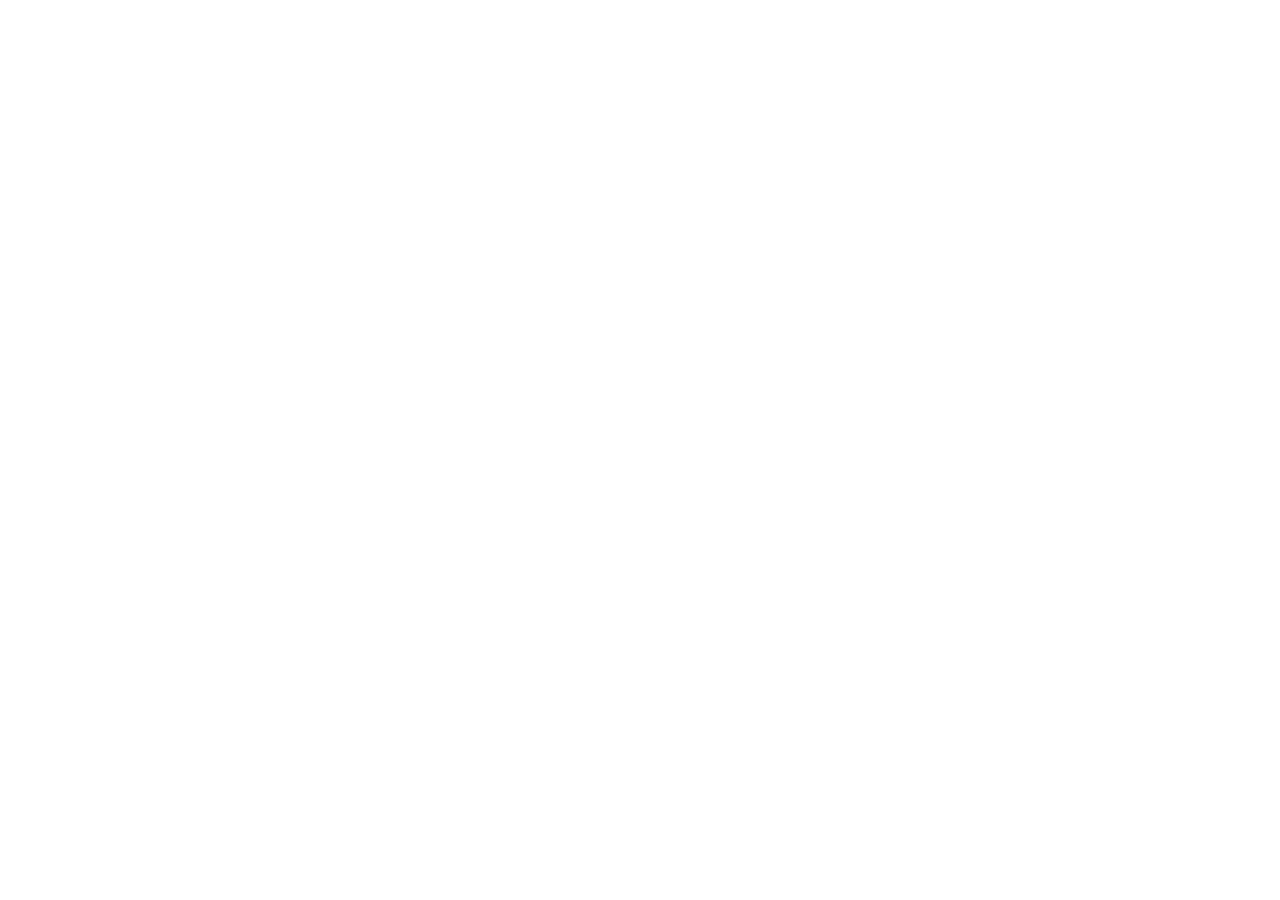
==== commit 5fecac7a: "heatmap new website" ====
--- a/index.html
+++ b/index.html
@@ -1,125 +1,12 @@
-<!DOCTYPE html>
 <html>
-  <head>
-    <script src="p5.min.js"></script>
-    <script src="p5.dom.min.js"></script>
-    <script src="p5.sound.min.js"></script>
-    <script src="sketch.js"></script>       
-
-    <meta charset="utf-8">
-    <meta http-equiv="X-UA-Compatible" content="IE=edge">
-    <title>Art.Design Blog</title>
-    <meta name="viewport" content="width=device-width, initial-scale=1">
-    <!-- Font awesome icon -->
-    
-    <link rel="stylesheet" href="https://cdnjs.cloudflare.com/ajax/libs/font-awesome/5.15.1/css/all.min.css" integrity="sha512-+4zCK9k+qNFUR5X+cKL9EIR+ZOhtIloNl9GIKS57V1MyNsYpYcUrUeQc9vNfzsWfV28IaLL3i96P9sdNyeRssA==" crossorigin="anonymous" />
-    
-    <link rel="stylesheet" href="style.css">
-  </head>
-
-  <body>
-
-    <!-- header -->
-    <header>
-
-      <nav class = "navbar">
-        <div class = "container">
-          <a href = "index.html" class = "navbar-brand"> <i>WollStreet</i> </a>
-          <div class = "navbar-nav">
-            <a href = "">home</a>
-            <a href = "">blog</a>
-          </div>
-        </div>
-      </nav>
-
-    </header>
-    <!-- end of header -->
-
-
-    <!-- about -->
-    <section class = "about" id = "about">
-      <div class = "container">
-        <div class = "about-content">
-
-          <div id = "c1"></div>
-
-          <div class = "about-text">
-            <div class = "title">
-              <h2>Welcome to ma site</h2>
-              <p>art & design is my passion</p>
-            </div>
-            <p>Lorem ipsum dolor sit amet consectetur adipisicing elit. Ipsam corrupti natus, eos quia recusandae voluptatem veniam modi officiis minima provident rem sint porro fuga quos tempora ea suscipit vero velit sed laudantium eaque necessitatibus maxime!</p>
-          </div>
-        </div>
-      </div>
-    </section>
-    <!-- end of about -->
-
-    
-    <!-- design -->
-    <section class = "design" id = "design">
-      <div class = "container">
-        <div class = "title">
-          <h2>cool P5.JS</h2>
-          <p>recent arts & designs on the blog</p>
-        </div>
-
-        <!-- top section-->
-
-        <div class = "design-content">
-          <!-- item -->
-          <div class = "design-item">
-            <div class = "design-img">
-              <div id = "c2"></div>
-            </div>
-            <div class = "design-title">
-              <a href = "#">make an awesome art portfolio for college or university</a>
-            </div>
-          </div>
-          <!-- end of item -->
-          <!-- item -->
-          <div class = "design-item">
-            <div class = "design-img">
-              <div id = "c3"></div>
-            </div>
-            <div class = "design-title">
-              <a href = "#">make an awesome art portfolio for college or university</a>
-            </div>
-          </div>
-          <!-- end of item -->
-          <!-- item -->
-          <div class = "design-item">
-            <div class = "design-img">
-              P5 SKETCH !!!
-            </div>
-            <div class = "design-title">
-              <a href = "#">make an awesome art portfolio for college or university</a>
-            </div>
-          </div>
-          <!-- end of item -->
-
-        </div>
-      </div>
-    </section>
-    <!-- end of design -->
-
-
-
-
-
-
-    <!-- footer -->
-    <footer>
-      <div class = "social-links">
-        <a href = "#" class = "fab fa-facebook-f"></a>
-        <a href = "#" class = "fab fa-twitter"></a>
-        <a href = "#"><i class = "fab fa-instagram"></i></a>
-        <a href = "#"><i class = "fab fa-pinterest"></i></a>
-      </div>
-      <span>Art.Design Blog Page</span>
-    </footer>
-    <!-- end of footer -->
-    
-    
-  </body>
-</html>+<head>
+  <meta charset="UTF-8">
+  <title>HeatMap</title>
+  <script language="javascript" type="text/javascript" src="..\libraries\p5.min.js"></script>
+  <script language="javascript" type="text/javascript" src="..\libraries\p5.dom.min.js"></script>
+  <script language="javascript" type="text/javascript" src="sketch.js"></script>
+  <style> body {padding: 0; margin: 0;} </style>
+</head>
+<body>
+</body>
+</html>
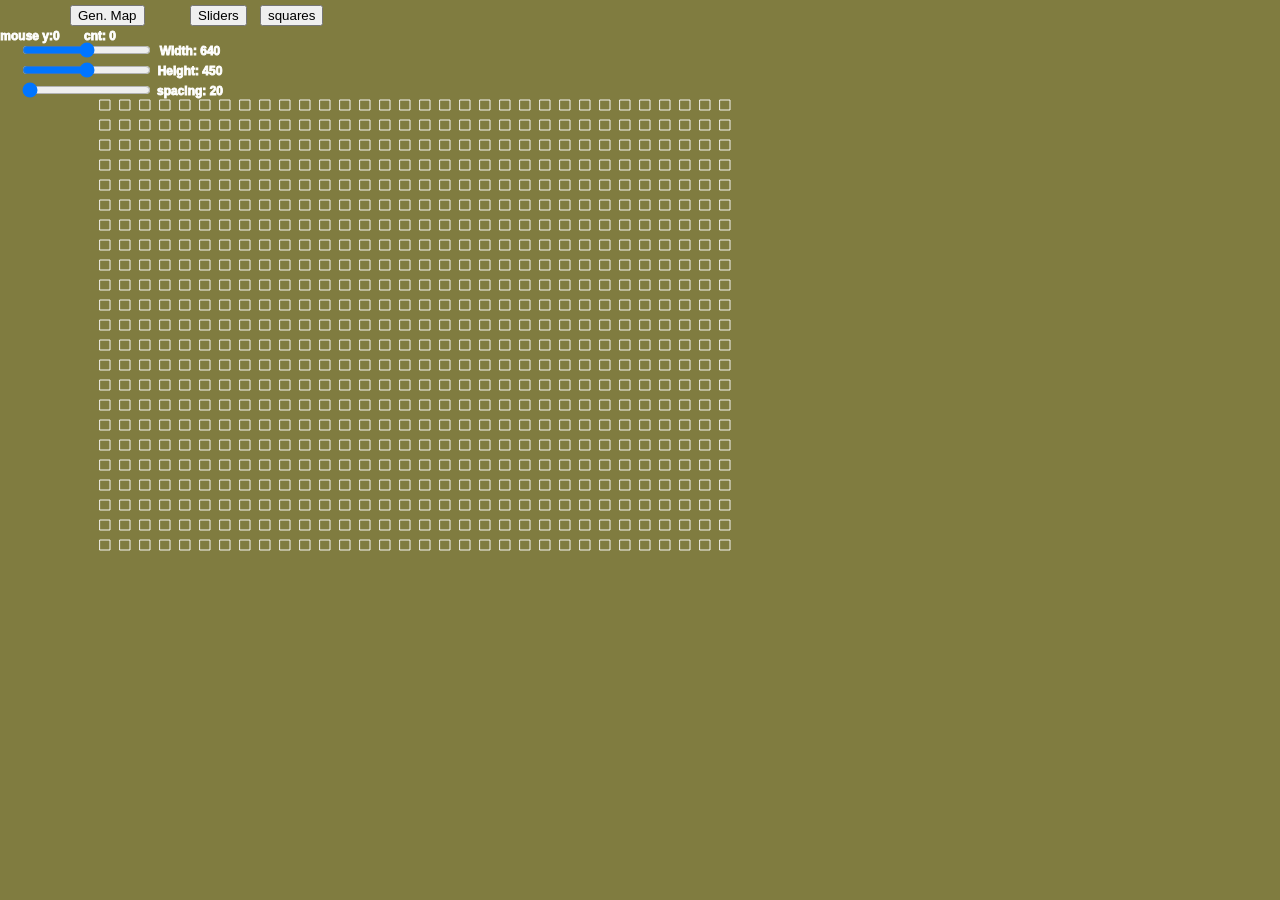
==== commit bb925c0e: "new" ====
--- a/index.html
+++ b/index.html
@@ -2,8 +2,8 @@
 <head>
   <meta charset="UTF-8">
   <title>HeatMap</title>
-  <script language="javascript" type="text/javascript" src="..\libraries\p5.min.js"></script>
-  <script language="javascript" type="text/javascript" src="..\libraries\p5.dom.min.js"></script>
+  <script language="javascript" type="text/javascript" src=".\libraries\p5.min.js"></script>
+  <script language="javascript" type="text/javascript" src=".\libraries\p5.dom.min.js"></script>
   <script language="javascript" type="text/javascript" src="sketch.js"></script>
   <style> body {padding: 0; margin: 0;} </style>
 </head>
